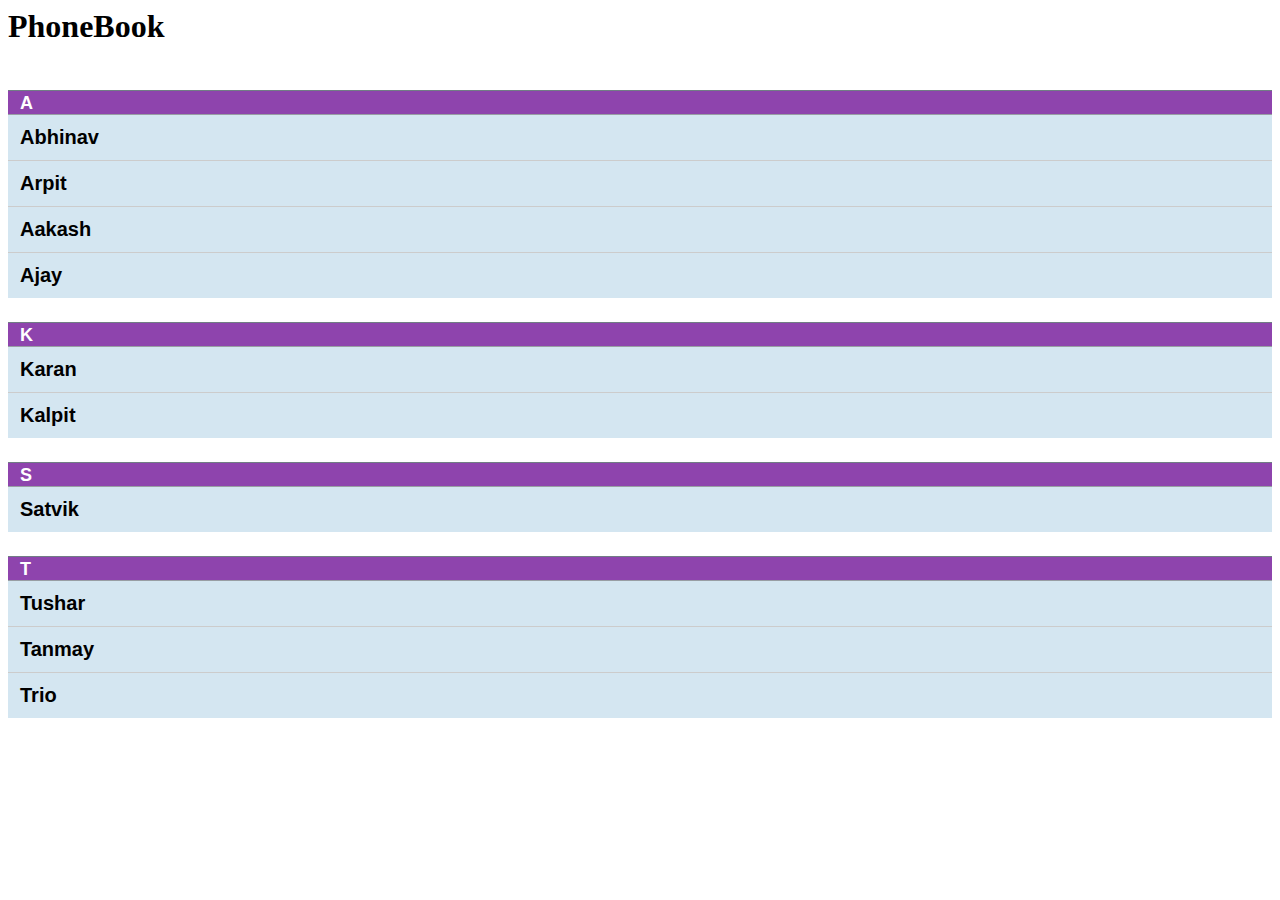
==== Assignment-2/index.html @ f3711e11 "Add files via upload" ====
<html>
<head>
<link rel="stylesheet" href = "style.css" />

</head>
<body>
<h1>PhoneBook</h1>
<dl>
  <div>
    <dt>A</dt>
    <dd>Abhinav</dd>
    <dd>Arpit</dd>
    <dd>Aakash</dd>
    <dd>Ajay</dd>
   
  </div>
  <div>
    <dt>K</dt>
    <dd>Karan</dd>
    <dd>Kalpit</dd>
    
  </div>
  <div>
    <dt>S</dt>
    <dd>Satvik</dd>
  </div>
  <div>
    <dt>T</dt>
    <dd>Tushar</dd>
    <dd>Tanmay</dd>
    <dd>Trio</dd>
    
  </div>
</dl>
</body>
</html>
---- Assignment-2/style.css ----
* {
  box-sizing: border-box;
}

dl > div {
  background: #FFF;
  padding: 24px 0 0 0;
}

dt {
  background: #8E44AD;
  border-bottom: 1px solid #989EA4;
  border-top: 1px solid #717D85;
  color: #FFF;
  font: bold 18px/21px Helvetica, Arial, sans-serif;
  margin: 0;
  padding: 2px 0 0 12px;
  position: -webkit-sticky;
  position: sticky;
  top: -1px;
}

dd {
  font: bold 20px/45px Helvetica, Arial, sans-serif;
  margin: 0;
  padding: 0 0 0 12px;
  white-space: nowrap;
background:#D4E6F1;
}

dd + dd {
  border-top: 1px solid #CCC;
}
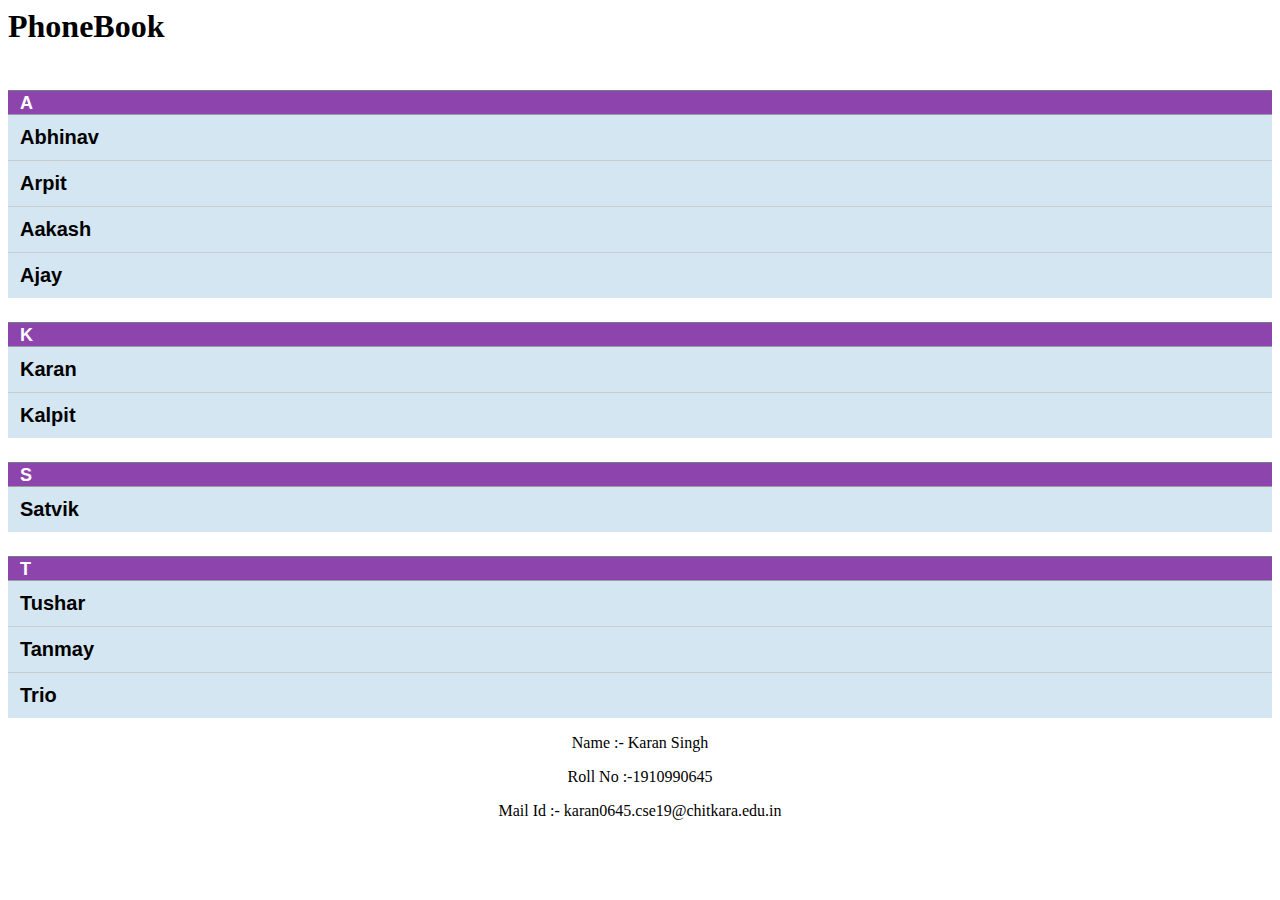
==== commit 58fdd3f7: "Add files via upload" ====
--- a/Assignment-2/index.html
+++ b/Assignment-2/index.html
@@ -32,5 +32,9 @@
     
   </div>
 </dl>
+<footer>
+<p>Name :- Karan Singh</p>
+<p>Roll No :-1910990645</p>
+<p>Mail Id :- karan0645.cse19@chitkara.edu.in</p>
 </body>
 </html>--- a/Assignment-2/style.css
+++ b/Assignment-2/style.css
@@ -31,3 +31,6 @@
 dd + dd {
   border-top: 1px solid #CCC;
 }
+p{
+	text-align:center;
+}
